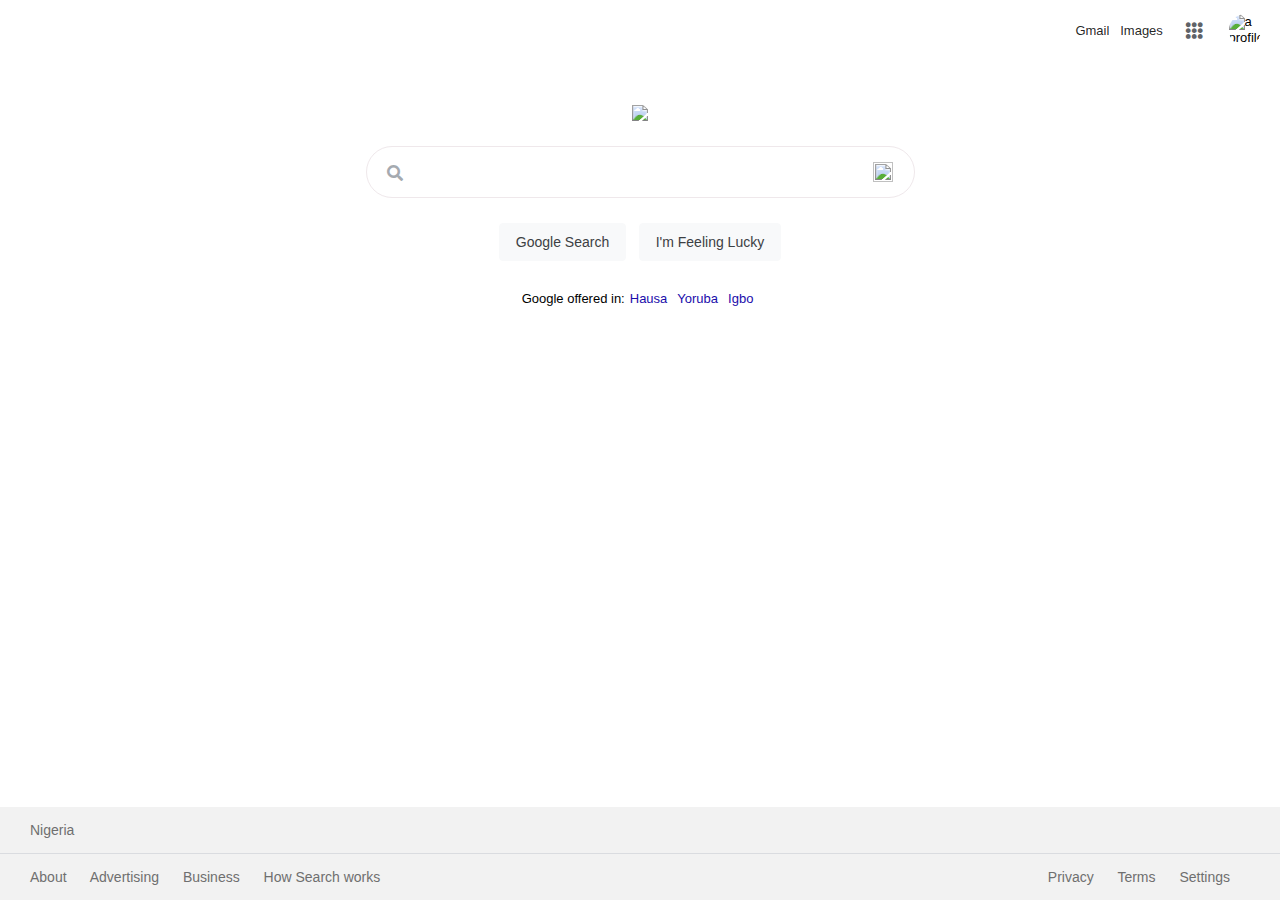
==== google_clone/index.html @ d2239b01 "Google Clone" ====
<!DOCTYPE html>
<html lang="en">
<head>
    <meta charset="UTF-8">
    <meta name="viewport" content="width=device-width, initial-scale=1.0">
    <title>Google</title>

    <!-- styling -->
    <link rel="stylesheet" href="style.css  ">

    <!-- favicon icon -->
    <link rel="icon" type="image/x-icon" href="/images/icon.ico">

    <!-- icons: font awesome -->
    <link rel="stylesheet" href="https://cdnjs.cloudflare.com/ajax/libs/font-awesome/5.15.3/css/all.min.css">
</head>
<body>

    <!-- navbar -->
    <nav class="navbar">
        <div class="navbar-wrapper">
            <a href="#">Gmail</a>
            <a href="#">Images</a>
            <div class="app">
                <i class="fas fa-ellipsis-v"></i>
                <i class="fas fa-ellipsis-v"></i>
                <i class="fas fa-ellipsis-v"></i>
            </div>
            <div class="account">
                <img src="/images/account.jpg" alt="a profile pic">
            </div>
        </div>
    </nav>

    <!-- main -->
    <main>
        <img class="logo" src="/images/logo.png">
        <div class="search">
            <span class="fas fa-search"></span>
            <input type="text">
            <img src="/images/mic.png">
        </div>
        <div class="search-button">
            <button>Google Search</button>
            <button>I'm Feeling Lucky</button>
        </div>
        <div class="search-language">
            <p>Google offered in: </p>
            <a href="#">Hausa</a>
            <a href="#">Yoruba</a>
            <a href="#">Igbo</a>
        </div>
    </main>

    <!-- footer -->
    <footer>
        <div class="footer-location">
            Nigeria
        </div>
        <div class="footer-menu">
            <div class="left-menu">
                <a href="#">About</a>
                <a href="#">Advertising</a>
                <a href="#">Business</a>
                <a href="#">How Search works</a>
            </div>
            <div class="right-menu">
                <a href="#">Privacy</a>
                <a href="#">Terms</a>
                <a href="#">Settings</a>
            </div>
        </div>
    </footer>
    
</body>
</html>
---- google_clone/style.css ----
* {
    margin: 0;
    padding: 0;
    outline: none;
    box-sizing: border-box;
    font-family: Arial, Helvetica, sans-serif;
}

body {
    width: 100%;
    height: 100%;
}

.navbar {
    display: block;
    float: right;
    height: 50px;
    padding: 10px;
}

.navbar-wrapper {
    width: 200px;
    display: flex;
    justify-content: space-around;
    align-items: center;
    font-size: 13px;
}

.navbar-wrapper > a {
    text-decoration: none;
    color: rgba(0, 0, 0, 0.87);
}

.navbar-wrapper > a:hover {
    text-decoration: underline;
}

.app,
.account {
    display: flex;
    justify-content: center;
    align-items: center;
    width: 40px;
    height: 40px;
    border-radius: 50%;
    cursor: pointer;
}

.app:hover,
.account:hover {
    background-color: #f2f2f2;
}

.account > img {
    width: 32px;
    height: 32px;
    object-fit: cover;
    border-radius: 50%;
}

.app > i {
    font-size: 17px;
    color: #5f6368;
}

main {
    width: 100%;
    display: flex;
    flex-direction: column;
    justify-content: center;
    align-items: center;
    padding: 55px 30px;
}

.search {
    display: flex;
    justify-content: space-between;
    align-items: center;
    min-width: 280px;
    width: 45%;
    height: 45%;
    border: 1px solid #efe8eb;
    border-radius: 30px;
    padding: 15px 20px;
    margin: 25px;
}

.search:hover {
    box-shadow: 0 1px 6px rgb(32 33 36 /28%);
}

.search span {
    width: 15px;
    height: 15px;
    color: #a5aab0;
}

.search input {
    width: 90%;
    height: 100%;
    background-color: transparent;
    border: none;
    font-size: 15px;
}

.search img {
    width: 20px;
    height: 20px;
    cursor: pointer;
}

.search-button button {
    background-color: #f8f9fa;
    border: 1px solid #f8f9fa;
    border-radius: 4px;
    color: #3c4043;
    font-size: 14px;
    text-align: center;
    padding: 10px 16px;
    margin: 0 4px;
    cursor: pointer;
}

.search-button button:hover {
    border: 1px solid #e7e8eb;
    box-shadow: 0 3px 3px -3% #a5aab0;
}

.search-language {
    display: flex;
    font-size: 13px;
    margin: 30px 0;
}

.search-language a {
    text-decoration: none;
    color: #1a0dab;
    padding: 0 5px;
}

.search-language a:hover {
    text-decoration: underline;
}

footer {
    width: 100%;
    position: absolute;
    bottom: 0;
    background-color: #f2f2f2;
    font-size: 14px;
    color: #6f6f6f;

}

.footer-location {
    padding: 15px 30px;
    border-bottom: 1px solid #dadce0;
}

.footer-menu {
    display: flex;
    flex-wrap: wrap;
    justify-content: space-between;
    align-items: center;
    padding: 15px 30px;
}

.left-menu a, 
.right-menu a {
    text-decoration: none;
    color: #6f6f6f;
    padding: 0 20px 0 0;
}

.left-menu a:hover, 
.right-menu a:hover {
    text-decoration: underline;
}
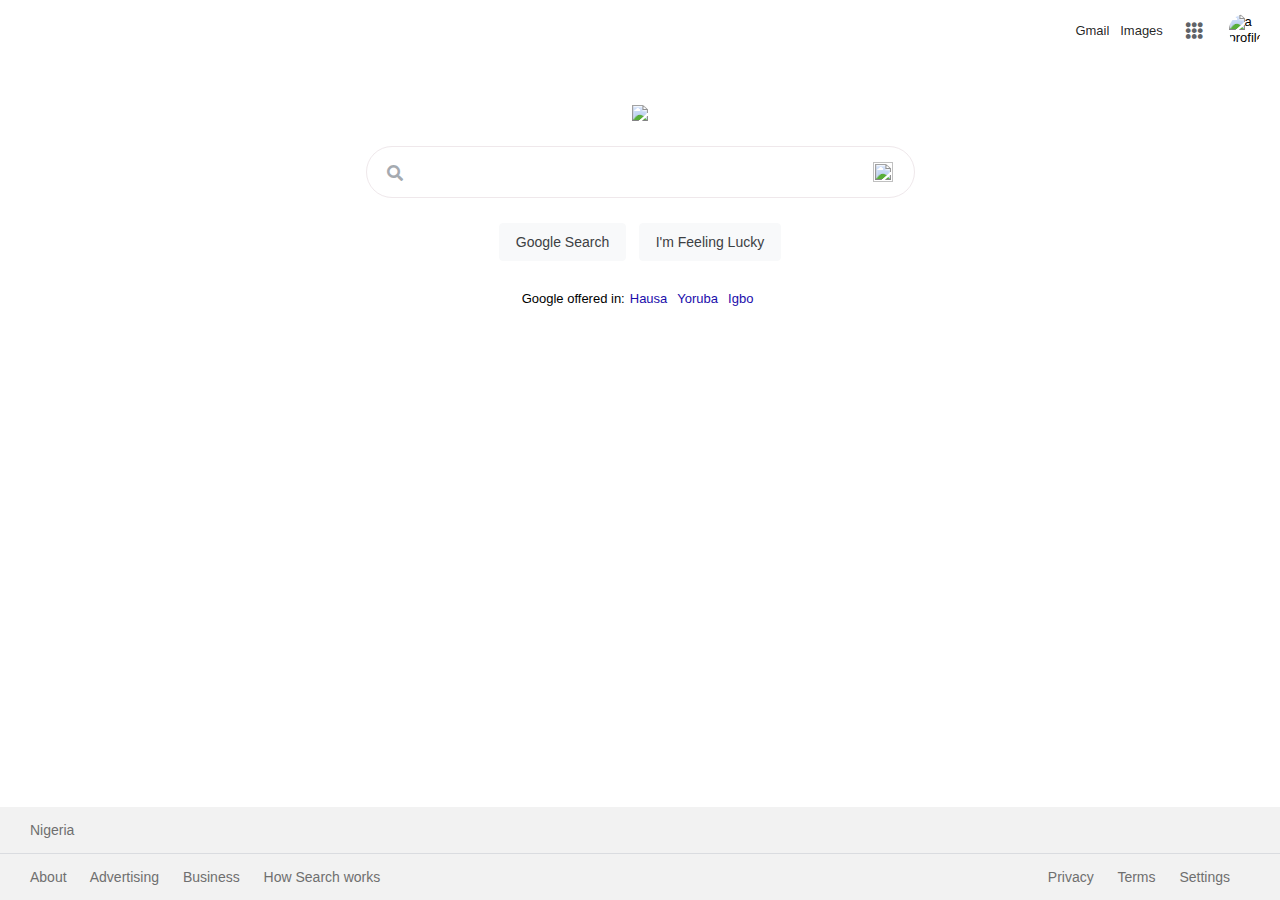
==== commit badcc9e2: "Google Clone" ====
--- a/google_clone/index.html
+++ b/google_clone/index.html
@@ -73,4 +73,6 @@
     </footer>
     
 </body>
-</html>+</html>
+
+<!-- Google Clone Structure -->--- a/google_clone/style.css
+++ b/google_clone/style.css
@@ -175,4 +175,6 @@
 .left-menu a:hover, 
 .right-menu a:hover {
     text-decoration: underline;
-}+}
+
+/* Google Clone styling */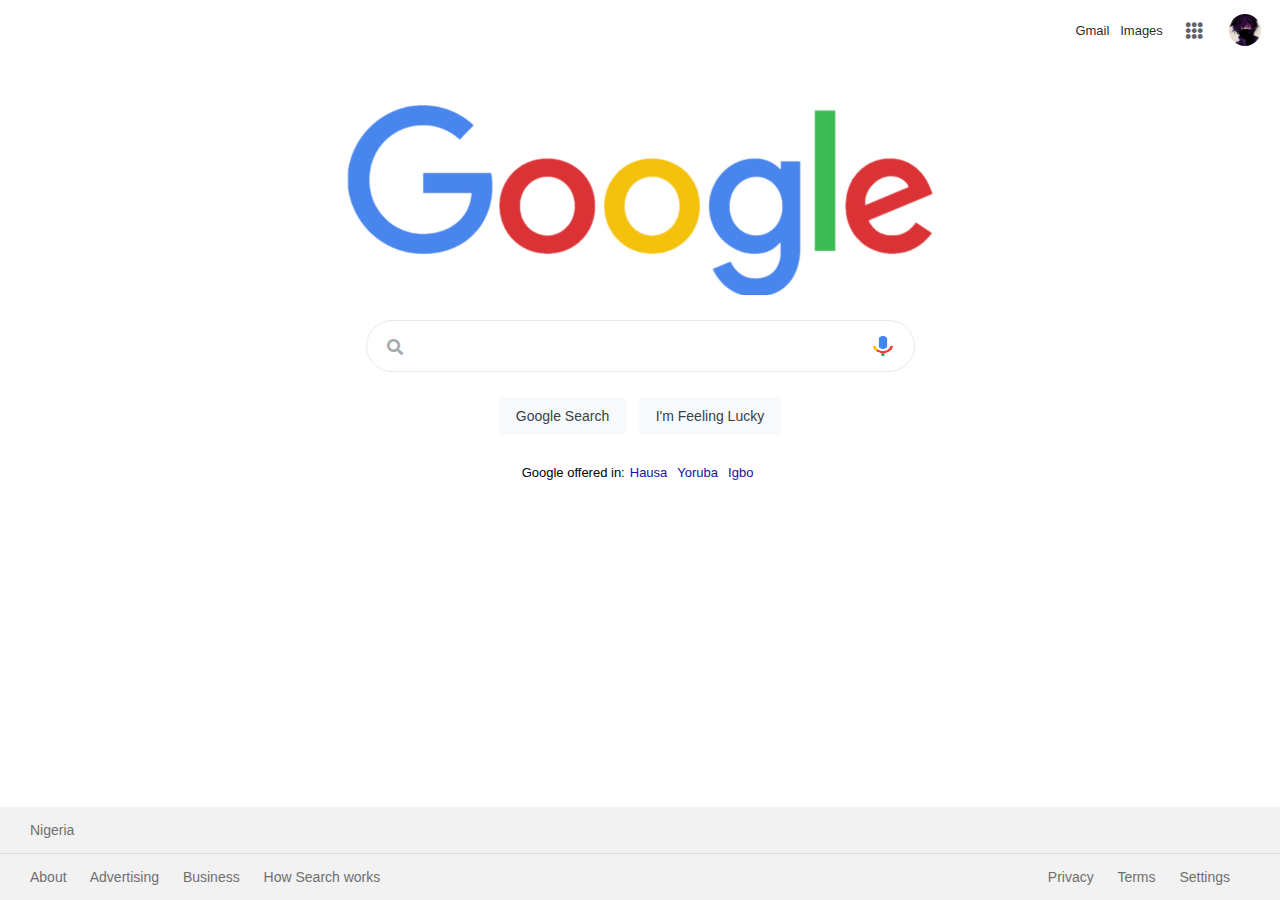
==== commit da955135: "Google Clone" ====
--- a/google_clone/index.html
+++ b/google_clone/index.html
@@ -9,7 +9,7 @@
     <link rel="stylesheet" href="style.css  ">
 
     <!-- favicon icon -->
-    <link rel="icon" type="image/x-icon" href="/images/icon.ico">
+    <link rel="icon" type="image/x-icon" href="/google_clone/images/icon.ico">
 
     <!-- icons: font awesome -->
     <link rel="stylesheet" href="https://cdnjs.cloudflare.com/ajax/libs/font-awesome/5.15.3/css/all.min.css">
@@ -27,18 +27,18 @@
                 <i class="fas fa-ellipsis-v"></i>
             </div>
             <div class="account">
-                <img src="/images/account.jpg" alt="a profile pic">
+                <img src="/google_clone/images/account.jpg" alt="a profile pic">
             </div>
         </div>
     </nav>
 
     <!-- main -->
     <main>
-        <img class="logo" src="/images/logo.png">
+        <img class="logo" src="/google_clone/images/logo.png">
         <div class="search">
             <span class="fas fa-search"></span>
             <input type="text">
-            <img src="/images/mic.png">
+            <img src="/google_clone/images/mic.png">
         </div>
         <div class="search-button">
             <button>Google Search</button>
